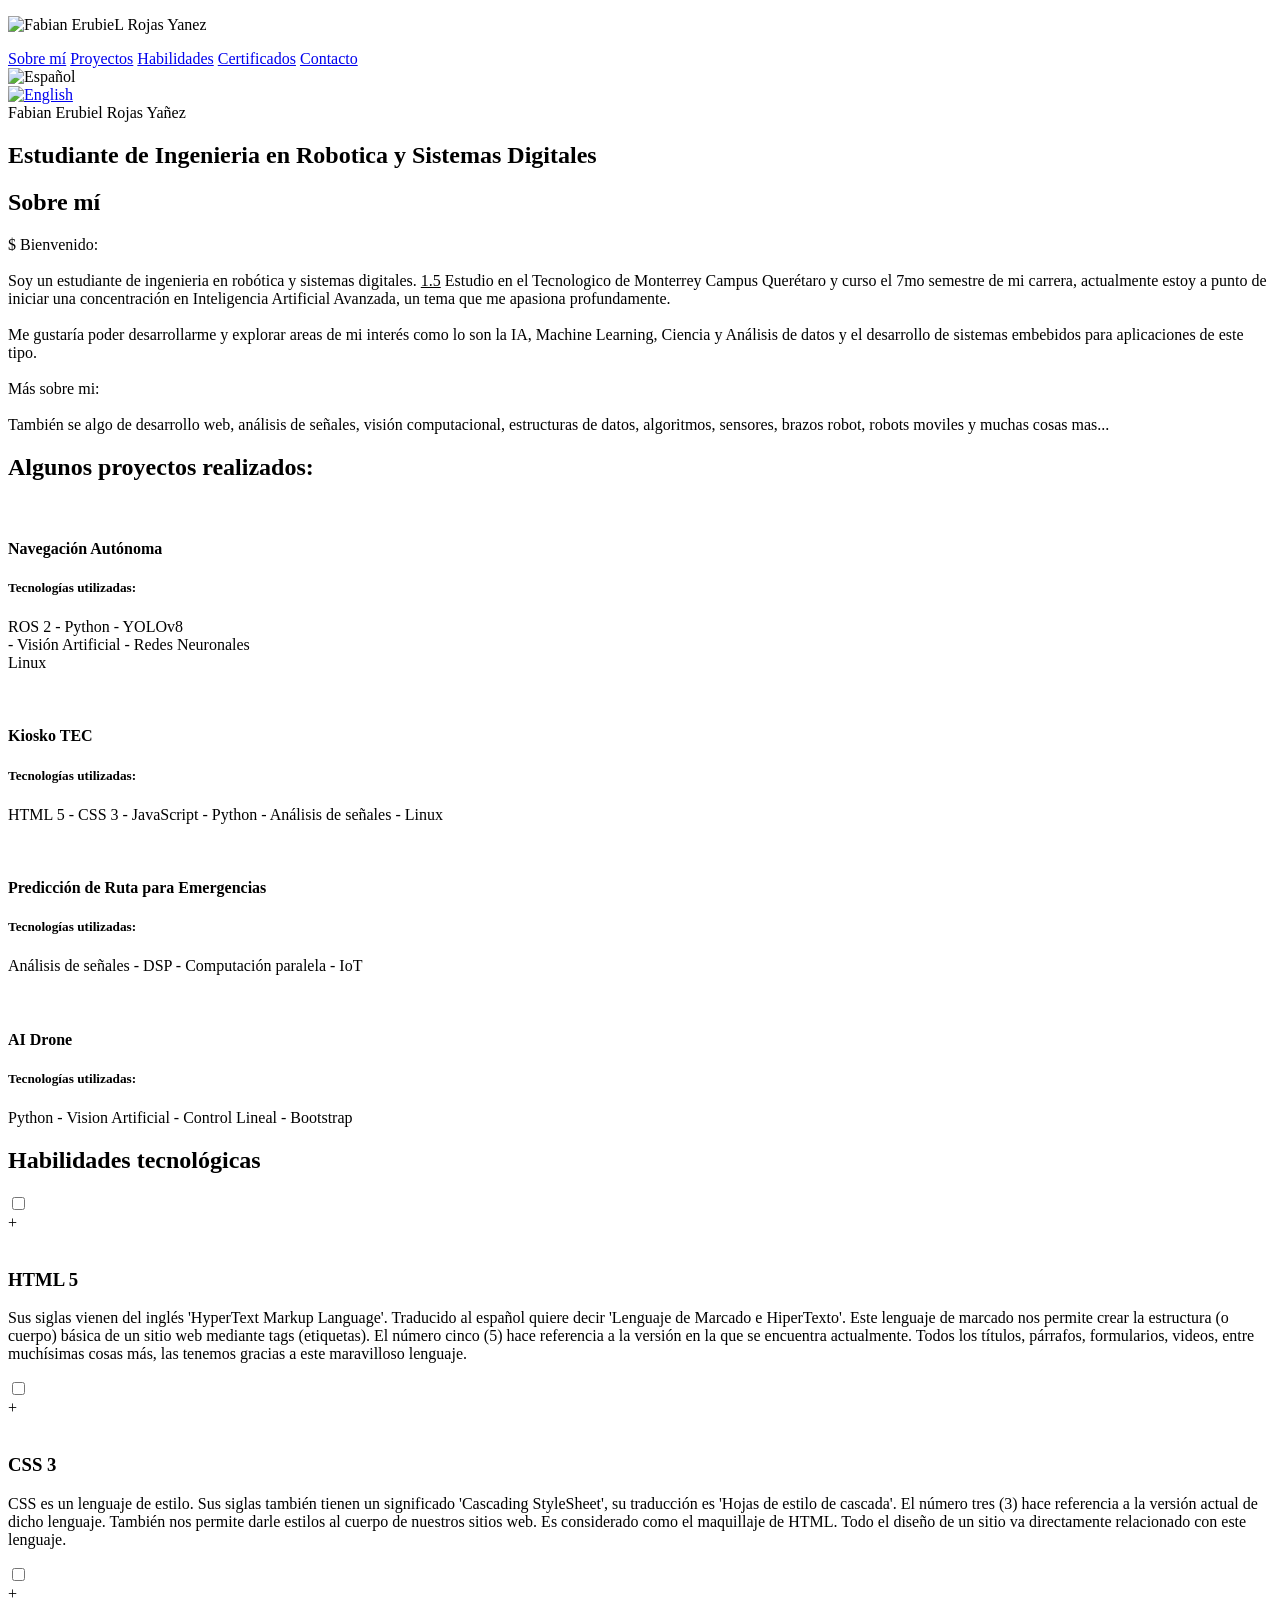
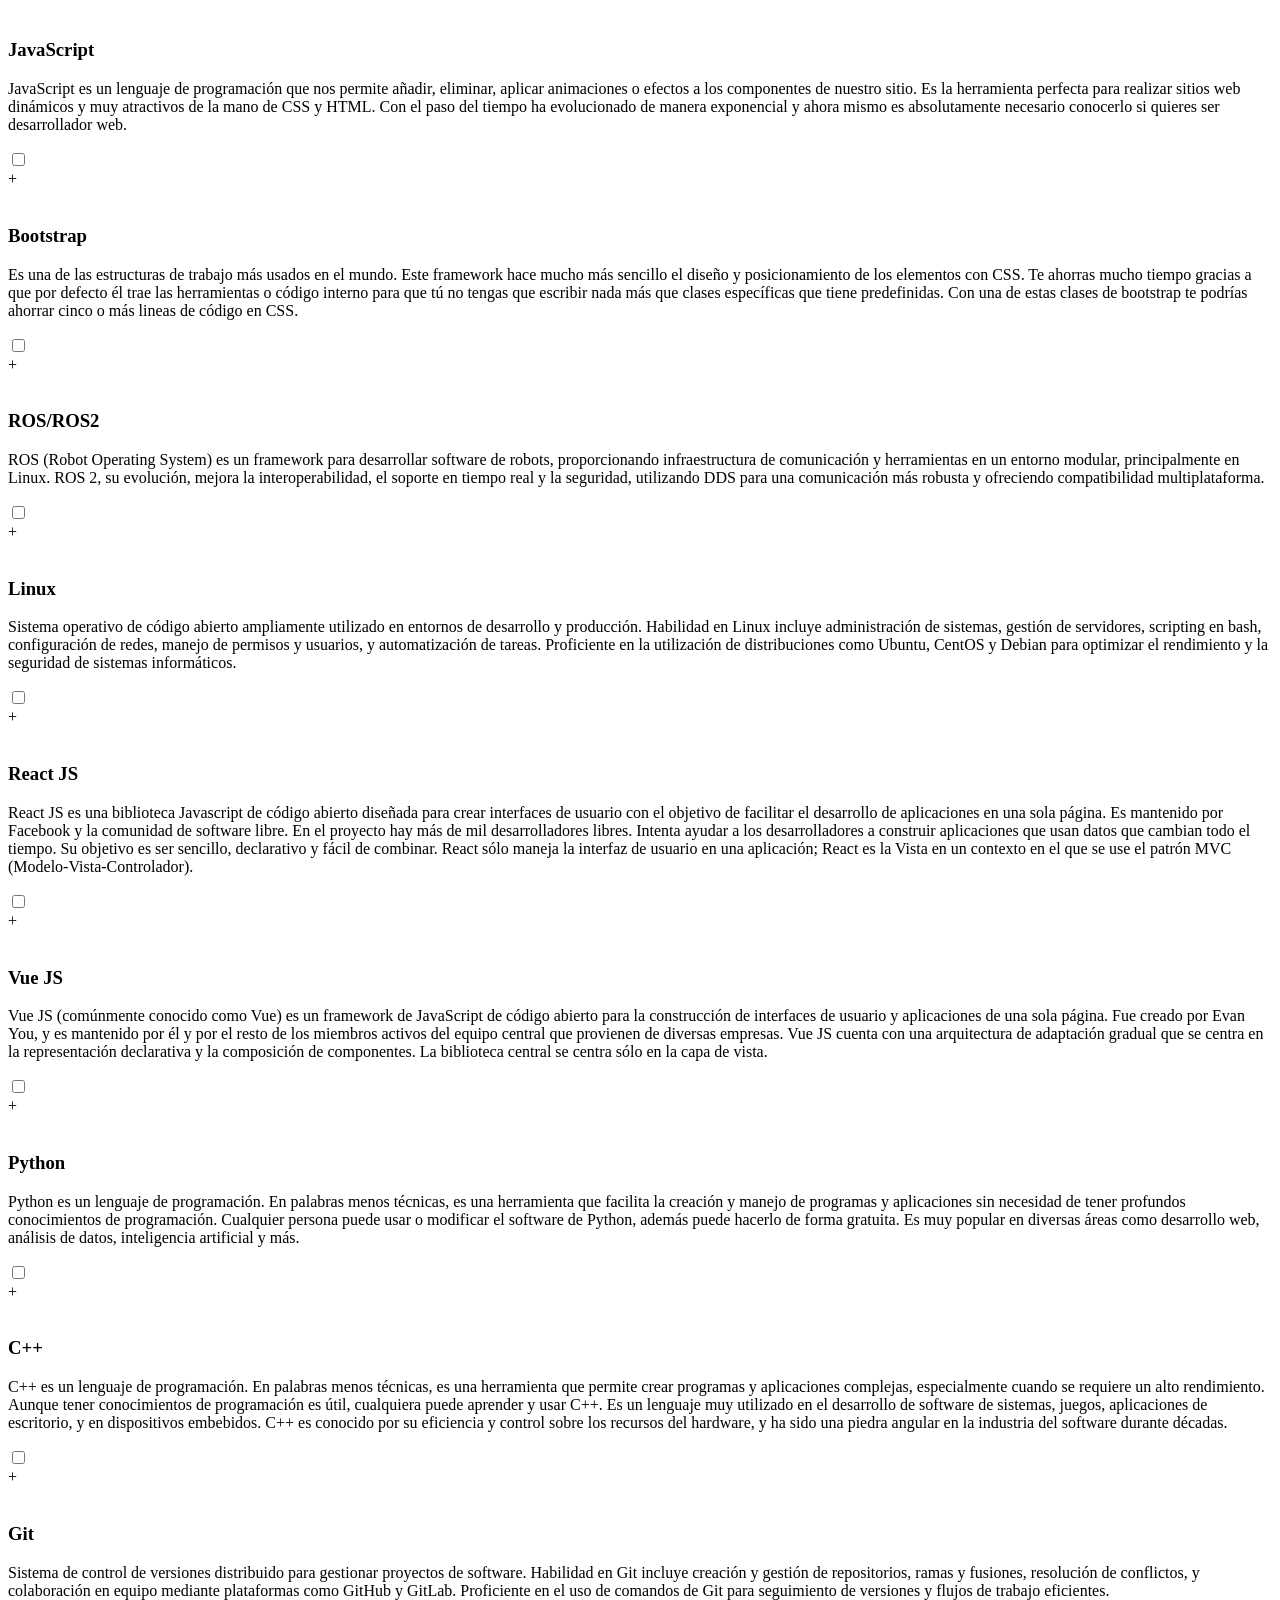
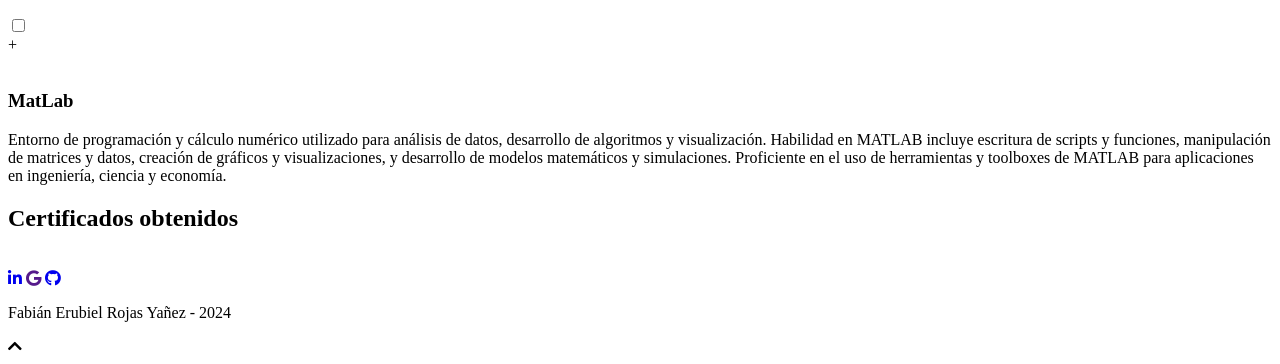
==== portafolio-es/index.html @ 22179e6e "Correct Files N/A" ====
<!DOCTYPE html>
<html class="no-js">

<head lang="es">
    <meta charset="utf-8">
    <meta http-equiv="X-UA-Compatible" content="IE=edge">
    <meta name="viewport" content="width=device-width, initial-scale=1">
    <meta name="description" content="Portafolio de un estudainte de 7mo semestre  de la ingenieria en Robotica y sistemas digitales.">
    <meta name="keywords" content="Desarrollador, Estudiante, Robotica, Sistemas Digitales, Desarrollador Web">
    <meta name="author" content="Fabian Erubiel Rojas Yañez">

    <title>Portafolio</title>

    <link rel="shortcut icon" href="portafolio-es/img/icons/app-red-small.ico">
    <link rel="stylesheet" href="https://cdnjs.cloudflare.com/ajax/libs/normalize/8.0.1/normalize.min.css" />
    <link rel="stylesheet" href="https://use.fontawesome.com/releases/v5.7.1/css/all.css">
    <link href="https://fonts.googleapis.com/css?family=Indie+Flower&display=swap" rel="stylesheet">
    <link href="https://fonts.googleapis.com/css?family=Oswald:300,400,500,600&display=swap" rel="stylesheet">
    <link rel="stylesheet" href="portafolio-es/css/lightbox.min.css">
    <link rel="stylesheet" href="https://unpkg.com/aos@next/dist/aos.css" />
    <link rel="stylesheet" href="portafolio-es/css/style.css">
</head>

<body>
    <nav class="menu">
        <div class="foto">
            <p><img src="portafolio-es/img/foto.webp" alt="Fabian ErubieL Rojas Yanez" class="foto"></p>
        </div>
        <div class="contenedor contenedor-menu">
            <a href="#sobre-mi">Sobre mí</a>
            <a href="#proyectos">Proyectos</a>
            <a href="#conocimientos">Habilidades</a>
            <a href="#certificados">Certificados</a>
            <a href="#contacto">Contacto</a>
        </div>
        <div class="idiomas">
            <div class="esp idioma">
                <img src="portafolio-es/img/mexico2.webp" class="bandera active" alt="Español" title="Español">
            </div>
            <div class="eng idioma">
                <a href="https://ArielXL.github.io/portafolio-web-developer/portafolio-en/index.html"><img src="portafolio-es/img/usa.webp" class="bandera" alt="English" title="Inglés"></a>
            </div>
        </div>
    </nav>
    <header class="header">
        <div class="contenedor contenedor-header">
            <div class="nombre">
                <span class="fade-in">Fabian Erubiel Rojas Yañez</span>
            </div>
            <h2 class="profesion">Estudiante de Ingenieria en Robotica y Sistemas Digitales</h2>
        </div>
    </header>

    <main class="main">
        <section class="sobre-mi">
            <div class="contenedor contenedor-sobre-mi">
                <h2 class="titulo" id="sobre-mi">Sobre mí</h2>
                <div class="texto">
                    <p class="descripcion">
                        $
                        <span id="tagline">
                            Bienvenido: <br><br>

                            Soy un estudiante de ingenieria en robótica y sistemas digitales. <ins>1.5</ins> 
                            Estudio en el Tecnologico de Monterrey Campus Querétaro y curso el 7mo semestre 
                            de mi carrera, actualmente estoy a punto de iniciar una concentración en Inteligencia
                            Artificial Avanzada, un tema que me apasiona profundamente.
                            <br><br>

                            Me gustaría poder desarrollarme y explorar areas de mi interés como lo son la IA,
                            Machine Learning, Ciencia y Análisis de datos y el desarrollo de sistemas embebidos
                            para aplicaciones de este tipo. <br><br>

                            Más sobre mi: <br><br>

                            También se algo de desarrollo web, análisis de señales, visión computacional, estructuras de datos,
                            algoritmos, sensores, brazos robot, robots moviles y muchas cosas mas...
                            <del></del></span><del id="pow-trigger"></del>
                    </p>
                </div>
            </div>
        </section>

        <section class="proyectos">
            <h2 class="titulo" id="proyectos">Algunos proyectos realizados:</h2>
            <div class="contenedor contenedor-proyectos">
                <div class="proyecto">
                    <div class="foto">
                        <a href="https://github.com/FabianRoYa/TE3002B_FinalProject" target="_blank"><img
                                src="portafolio-es/img/proyectos/puzzlebot.jpg" alt=""></a>
                    </div>
                    <div class="info">
                        <h4>Navegación Autónoma</h4>
                        <div class="tech">
                            <h5>Tecnologías utilizadas:</h5>
                            <p><span class="html">ROS 2</span> - <span class="python">Python</span> - <span class="javascript">YOLOv8</span> <br>
                            - <span class="vision">Visión Artificial</span> - <span class="neuronales">Redes Neuronales </span> <br> 
                            <span class="linux">Linux</span></p>
                        </div>
                    </div>
                </div>

                <div class="proyecto">
                    <div class="foto">
                        <a href="https://github.com/FabianRoYa/Calendar" target="_blank"><img
                                src="portafolio-es/img/proyectos/raspberry.png" alt=""></a>
                    </div>
                    <div class="info">
                        <h4>Kiosko TEC</h4>
                        <div class="tech">
                            <h5>Tecnologías utilizadas:</h5>
                            <p><span class="html">HTML 5</span> - <span class="css">CSS 3</span> - <span class="javascript">JavaScript</span> - 
                            <span class="python">Python</span>
                            - <span class="senales">Análisis de señales</span> - <span class="linux"> Linux </span></p>
                        </div>
                    </div>
                </div>

                <div class="proyecto">
                    <div class="foto">
                        <a href="https://github.com/FabianRoYa/Embebidos-Avanzados" target="_blank"><img
                                src="portafolio-es/img/proyectos/embebidosav.png" alt=""></a>
                    </div>
                    <div class="info">
                        <h4>Predicción de Ruta para Emergencias</h4>
                        <div class="tech">
                            <h5>Tecnologías utilizadas:</h5>
                            <p><span class="senales">Análisis de señales</span> - <span class="dsp">DSP</span> - <span class="paralelo">Computación paralela</span> - <span class="iot">IoT</span></p>
                        </div>
                    </div>
                </div>

                <div class="proyecto">
                    <div class="foto">
                        <a href="https://drive.google.com/drive/folders/1l1qIGwRVcQuy9PTFCHDlEfiFsnzbSgUz?usp=sharing" target="_blank"><img
                                src="portafolio-es/img/proyectos/tello.avif" alt=""></a>
                    </div>
                    <div class="info">
                        <h4>AI Drone</h4>
                        <div class="tech">
                            <h5>Tecnologías utilizadas:</h5>
                            <p><span class="python">Python</span> - <span class="vision">Vision Artificial</span> - <span class="control">Control Lineal</span> - <span class="bootstrap">Bootstrap</span></p>
                        </div>
                    </div>
                </div>


        </section>

        <div class="conocimientos">
            <h2 class="titulo" id="conocimientos">Habilidades tecnológicas</h2>
            <div class="contenedor">
                <div class="contenedor-conocimientos">
                    <div class="tarjeta">
                        <input type="checkbox" name="">
                        <div class="cambio red">+</div>
                        <div class="img">
                            <img src="portafolio-es/img/habilidades/html.jpg" alt="">
                        </div>
                        <div class="detalles">
                            <h3>HTML 5</h3>
                            <p>
                                Sus siglas vienen del inglés 'HyperText Markup Language'. Traducido al español 
                                quiere decir 'Lenguaje de Marcado e HiperTexto'. Este lenguaje de marcado nos 
                                permite crear la estructura (o cuerpo) básica de un sitio web mediante tags 
                                (etiquetas). El número cinco (5) hace referencia a la versión en la que se 
                                encuentra actualmente. Todos los títulos, párrafos, formularios, videos, entre 
                                muchísimas cosas más, las tenemos gracias a este maravilloso lenguaje.
                            </p>
                        </div>
                    </div>

                    <div class="tarjeta">
                        <input type="checkbox" name="">
                        <div class="cambio black">+</div>
                        <div class="img">
                            <img src="portafolio-es/img/habilidades/css.jpg" alt="">
                        </div>
                        <div class="detalles">
                            <h3>CSS 3</h3>
                            <p>
                                CSS es un lenguaje de estilo. Sus siglas también tienen un significado 
                                'Cascading StyleSheet', su traducción es 'Hojas de estilo de cascada'. 
                                El número tres (3) hace referencia a la versión actual de dicho lenguaje. 
                                También nos permite darle estilos al cuerpo de nuestros sitios web. Es 
                                considerado como el maquillaje de HTML. Todo el diseño de un sitio va 
                                directamente relacionado con este lenguaje.
                            </p>
                        </div>
                    </div>

                    <div class="tarjeta">
                        <input type="checkbox" name="">
                        <div class="cambio blue">+</div>
                        <div class="img">
                            <img src="portafolio-es/img/habilidades/js.jpg" alt="">
                        </div>
                        <div class="detalles">
                            <h3>JavaScript</h3>
                            <p>
                                JavaScript es un lenguaje de programación que nos permite añadir, 
                                eliminar, aplicar animaciones o efectos a los componentes de nuestro sitio. 
                                Es la herramienta perfecta para realizar sitios web dinámicos y muy 
                                atractivos de la mano de CSS y HTML. Con el paso del tiempo ha evolucionado 
                                de manera exponencial y ahora mismo es absolutamente necesario conocerlo si 
                                quieres ser desarrollador web.
                            </p>
                        </div>
                    </div>

                    <div class="tarjeta">
                        <input type="checkbox" name="">
                        <div class="cambio red">+</div>
                        <div class="img">
                            <img src="portafolio-es/img/habilidades/bootstrap.jpg" alt="">
                        </div>
                        <div class="detalles">
                            <h3>Bootstrap</h3>
                            <p>
                                Es una de las estructuras de trabajo más usados en el mundo. Este framework
                                hace mucho más sencillo el diseño y posicionamiento de los elementos con CSS.
                                Te ahorras mucho tiempo gracias a que por defecto él trae las herramientas o 
                                código interno para que tú no tengas que escribir nada más que clases 
                                específicas que tiene predefinidas. Con una de estas clases de bootstrap te 
                                podrías ahorrar cinco o más lineas de código en CSS.
                            </p>
                        </div>
                    </div>

                    <div class="tarjeta">
                        <input type="checkbox" name="">
                        <div class="cambio green">+</div>
                        <div class="img">
                            <img src="portafolio-es/img/habilidades/ros.jpg" alt="">
                        </div>
                        <div class="detalles">
                            <h3>ROS/ROS2</h3>
                            <p>
                            ROS (Robot Operating System) es un framework para desarrollar software de robots,
                            proporcionando infraestructura de comunicación y herramientas en un entorno modular, 
                            principalmente en Linux. ROS 2, su evolución, mejora la interoperabilidad, el soporte
                            en tiempo real y la seguridad, utilizando DDS para una comunicación más robusta y ofreciendo
                            compatibilidad multiplataforma.
                            </p>
                        </div>
                    </div>

                    <div class="tarjeta">
                        <input type="checkbox" name="">
                        <div class="cambio black">+</div>
                        <div class="img">
                            <img src="portafolio-es/img/habilidades/linux.png" alt="">
                        </div>
                        <div class="detalles">
                            <h3>Linux</h3>
                            <p>
                                Sistema operativo de código abierto ampliamente utilizado en entornos
                                de desarrollo y producción. Habilidad en Linux incluye administración
                                de sistemas, gestión de servidores, scripting en bash, configuración
                                de redes, manejo de permisos y usuarios, y automatización de tareas. 
                                Proficiente en la utilización de distribuciones como Ubuntu, CentOS y
                                Debian para optimizar el rendimiento y la seguridad de sistemas informáticos.
                            </p>
                        </div>
                    </div>

                    <div class="tarjeta">
                        <input type="checkbox" name="">
                        <div class="cambio red">+</div>
                        <div class="img">
                            <img src="portafolio-es/img/habilidades/react.jpg" alt="">
                        </div>
                        <div class="detalles">
                            <h3>React JS</h3>
                            <p>
                                React JS es una biblioteca Javascript de código abierto diseñada para crear 
                                interfaces de usuario con el objetivo de facilitar el desarrollo de aplicaciones 
                                en una sola página. Es mantenido por Facebook y la comunidad de software libre. 
                                En el proyecto hay más de mil desarrolladores libres. Intenta ayudar a los 
                                desarrolladores a construir aplicaciones que usan datos que cambian todo el 
                                tiempo. Su objetivo es ser sencillo, declarativo y fácil de combinar. React 
                                sólo maneja la interfaz de usuario en una aplicación; React es la Vista en un 
                                contexto en el que se use el patrón MVC (Modelo-Vista-Controlador).
                            </p>
                        </div>
                    </div>

                    <div class="tarjeta">
                        <input type="checkbox" name="">
                        <div class="cambio black">+</div>
                        <div class="img">
                            <img src="portafolio-es/img/habilidades/vue.jpg" alt="">
                        </div>
                        <div class="detalles">
                            <h3>Vue JS</h3>
                            <p>
                                Vue JS (comúnmente conocido como Vue) es un framework de JavaScript de 
                                código abierto para la construcción de interfaces de usuario y aplicaciones 
                                de una sola página. Fue creado por Evan You, y es mantenido por él y por el 
                                resto de los miembros activos del equipo central que provienen de diversas 
                                empresas. Vue JS cuenta con una arquitectura de adaptación gradual que se 
                                centra en la representación declarativa y la composición de componentes. La 
                                biblioteca central se centra sólo en la capa de vista.
                            </p>
                        </div>
                    </div>

                    <div class="tarjeta">
                        <input type="checkbox" name="">
                        <div class="cambio red">+</div>
                        <div class="img">
                            <img src="portafolio-es/img/habilidades/python.png" alt="">
                        </div>
                        <div class="detalles">
                            <h3>Python</h3>
                            <p>
                                Python es un lenguaje de programación. En palabras menos técnicas, 
                                es una herramienta que facilita la creación y manejo de programas 
                                y aplicaciones sin necesidad de tener profundos conocimientos de programación.
                                Cualquier persona puede usar o modificar el software de Python, además puede 
                                hacerlo de forma gratuita. Es muy popular en diversas áreas como desarrollo web, 
                                análisis de datos, inteligencia artificial y más.
                            </p>
                        </div>
                    </div>

                    <div class="tarjeta">
                        <input type="checkbox" name="">
                        <div class="cambio blue">+</div>
                        <div class="img">
                            <img src="portafolio-es/img/habilidades/cmasmas.png" alt="">
                        </div>
                        <div class="detalles">
                            <h3>C++</h3>
                            <p>
                                C++ es un lenguaje de programación. En palabras menos técnicas,
                                es una herramienta que permite crear programas y aplicaciones complejas,
                                especialmente cuando se requiere un alto rendimiento. Aunque tener conocimientos
                                de programación es útil, cualquiera puede aprender y usar C++. Es un lenguaje muy 
                                utilizado en el desarrollo de software de sistemas, juegos, aplicaciones de escritorio, 
                                y en dispositivos embebidos. C++ es conocido por su eficiencia y control sobre los recursos 
                                del hardware, y ha sido una piedra angular en la industria del software durante décadas.
                            </p>
                        </div>
                    </div>

                    <div class="tarjeta">
                        <input type="checkbox" name="">
                        <div class="cambio orange">+</div>
                        <div class="img">
                            <img src="portafolio-es/img/habilidades/git.png" alt="">
                        </div>
                        <div class="detalles">
                            <h3>Git</h3>
                            <p>
                                Sistema de control de versiones distribuido para gestionar proyectos de software.
                                Habilidad en Git incluye creación y gestión de repositorios, ramas y fusiones, 
                                resolución de conflictos, y colaboración en equipo mediante plataformas como 
                                GitHub y GitLab. Proficiente en el uso de comandos de Git para seguimiento de versiones 
                                y flujos de trabajo eficientes.
                            </p>
                        </div>
                    </div>

                    <div class="tarjeta">
                        <input type="checkbox" name="">
                        <div class="cambio orange">+</div>
                        <div class="img">
                            <img src="portafolio-es/img/habilidades/matlab.png" alt="">
                        </div>
                        <div class="detalles">
                            <h3>MatLab</h3>
                            <p>
                                Entorno de programación y cálculo numérico utilizado para análisis de datos, 
                                desarrollo de algoritmos y visualización. Habilidad en MATLAB incluye escritura 
                                de scripts y funciones, manipulación de matrices y datos, creación de gráficos y 
                                visualizaciones, y desarrollo de modelos matemáticos y simulaciones. Proficiente 
                                en el uso de herramientas y toolboxes de MATLAB para aplicaciones en ingeniería, 
                                ciencia y economía.
                            </p>
                        </div>
                    </div>
                </div>
            </div>
        </div>

        <section class="certificados">
            <h2 class="titulo" id="certificados">Certificados obtenidos</h2>
            <div class="contenedor contenedor-certificados">
                <a href="portafolio-es/img/certificados/nvidia.jpg" data-lightbox="certificado" data-title="Certificado Deep Learning - Nvidia"><img
                    src="portafolio-es/img/certificados/nvidia.jpg" alt=""></a>

                <a href="portafolio-es/img/certificados/dignidad.jpg" data-lightbox="certificado" data-title="Certificado Dignidad Humana - Tecnologico de Monterrey"><img
                    src="portafolio-es/img/certificados/dignidad.jpg" alt=""></a>

                <a href="portafolio-es/img/certificados/cisco.jpg" data-lightbox="certificado" data-title="Certificado Introducción a Packet Tracer - Cisco"><img
                    src="portafolio-es/img/certificados/cisco.jpg" alt=""></a>

                <a href="portafolio-es/img/certificados/expoing.jpg" data-lightbox="certificado" data-title="Constancia Ganador ExpoIngenierías 2023 - Tecnológico de Monterrey"><img
                    src="portafolio-es/img/certificados/expoing.jpg" alt=""></a>

        </section>
    </main>

    <footer class="footer">
        <div class="contenedor">
            <div class="redes-sociales" id="contacto">
                <a href="https://www.linkedin.com/in/fabian-erubiel-rojas-yanez/" target="_blank" class="social linkedin"
                    title="Linkedin"><i class="fab fa-linkedin-in"></i></a>
                <a href="" target="_blank" class="social twitter" title="Twitter"><i
                        class="fab fa-google"></i></a>
                <a href="https://github.com/FabianRoYa" target="_blank" class="social github" title="GitHub"><i
                        class="fab fa-github"></i></a>
            </div>
        </div>
        <p class="autor">Fabián Erubiel Rojas Yañez - 2024</p>
        <span><i class="boton-arriba fa fa-chevron-up" id="boton-arriba" aria-hidden="true"></i></span>
    </footer>

    <script src="https://code.jquery.com/jquery-3.3.1.min.js"></script>
    <script src="https://unpkg.com/aos@next/dist/aos.js"></script>
    <script src="portafolio-es/js/main.js"></script>
    <script src="portafolio-es/js/lightbox-plus-jquery.min.js"></script>
    <script src="portafolio-es/js/t.min.js"></script>
    <script src="https://cdn.jsdelivr.net/npm/baffle@0.3.6/dist/baffle.min.js"></script>
</body>

</html>
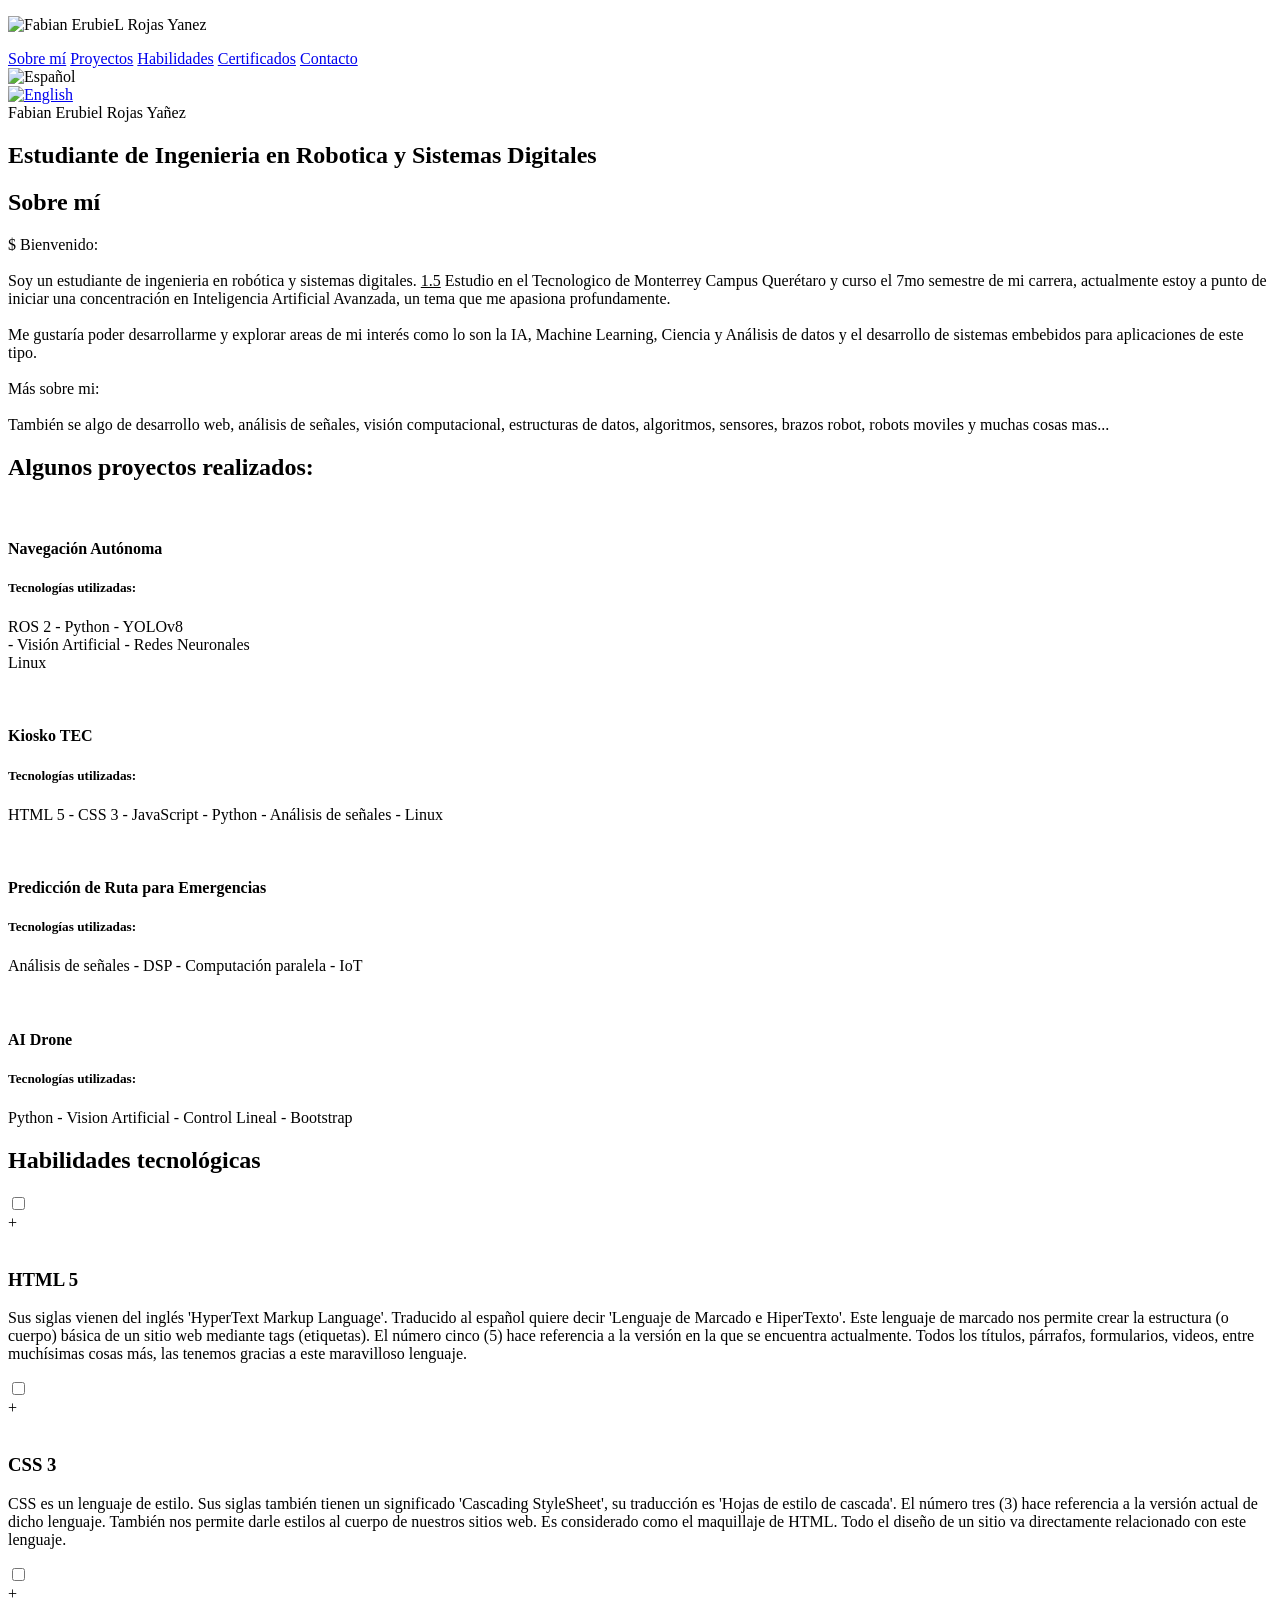
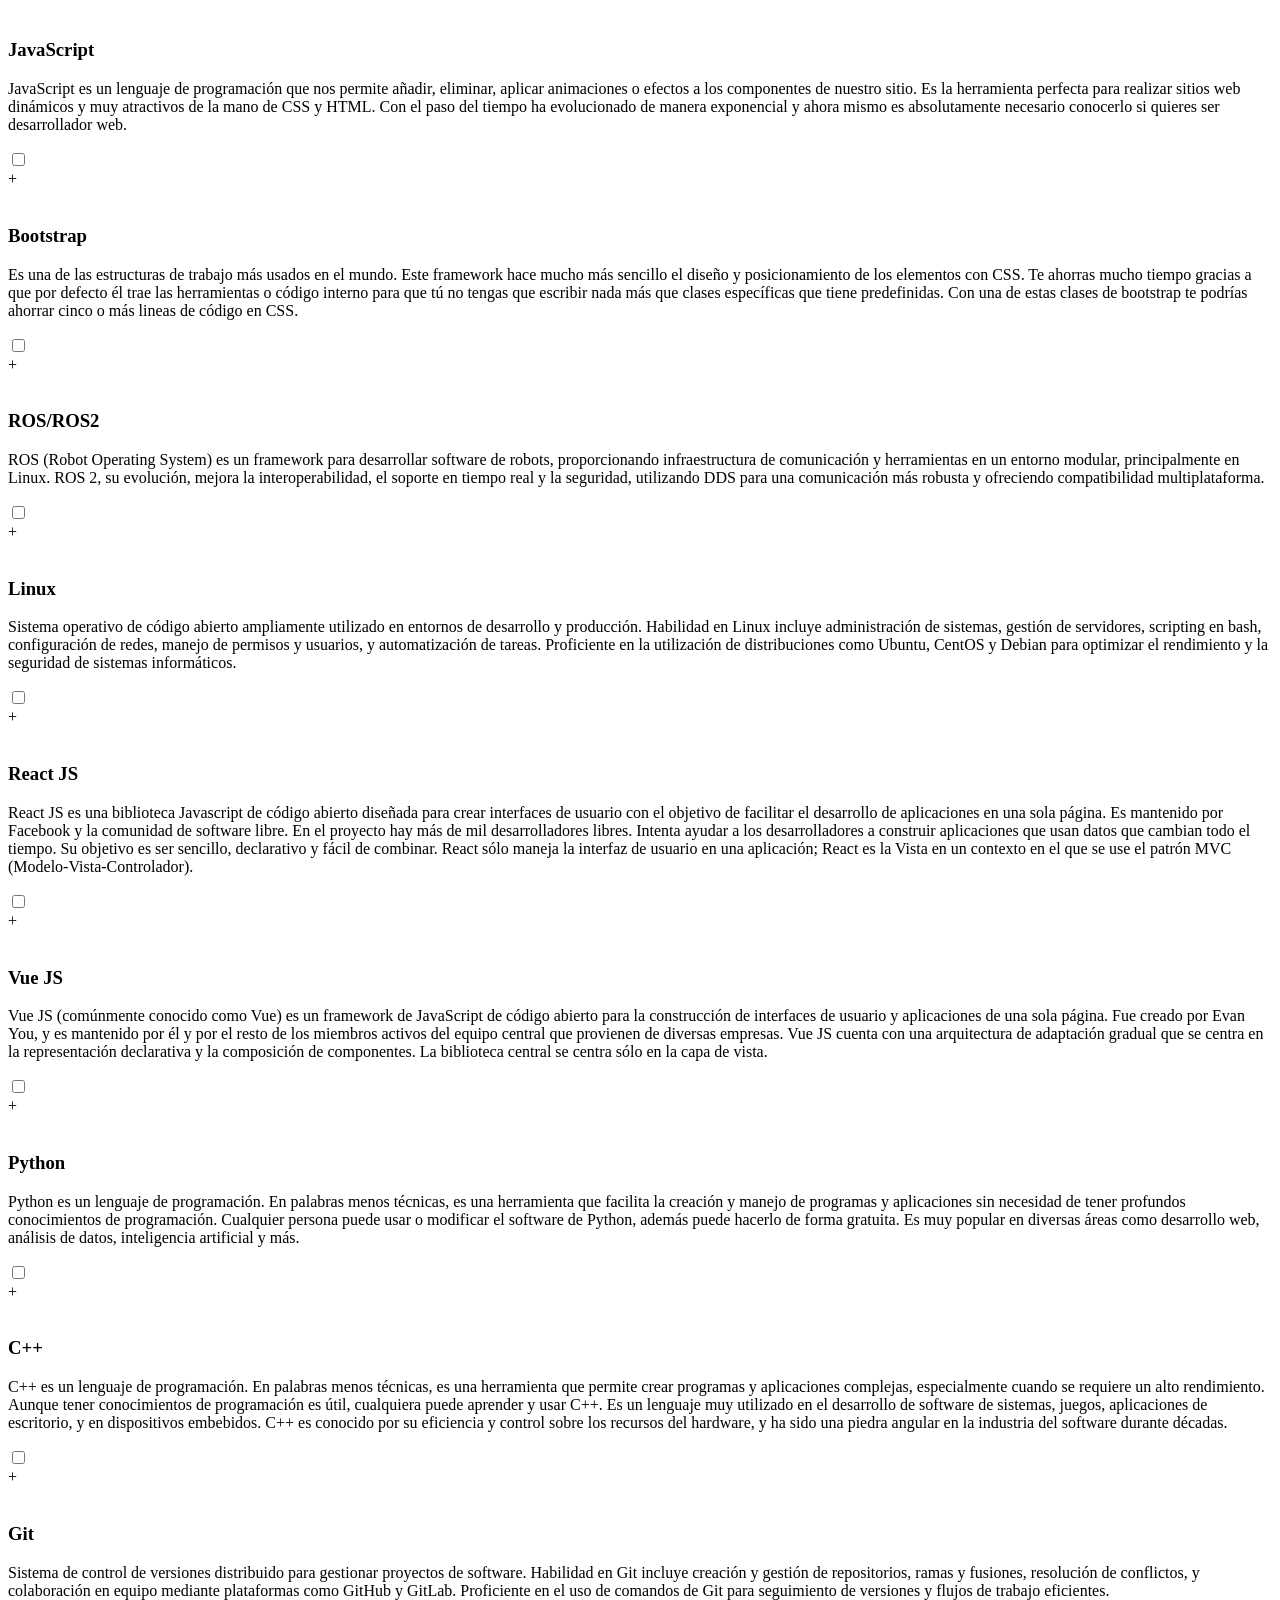
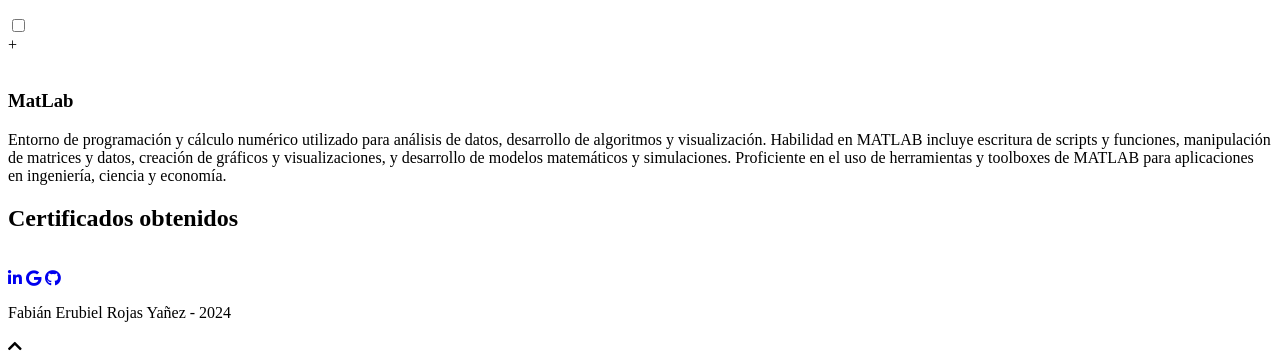
==== commit 96b2f123: "Update index.html" ====
--- a/portafolio-es/index.html
+++ b/portafolio-es/index.html
@@ -38,7 +38,7 @@
                 <img src="portafolio-es/img/mexico2.webp" class="bandera active" alt="Español" title="Español">
             </div>
             <div class="eng idioma">
-                <a href="https://ArielXL.github.io/portafolio-web-developer/portafolio-en/index.html"><img src="portafolio-es/img/usa.webp" class="bandera" alt="English" title="Inglés"></a>
+                <a href="https://fabianroya.github.io/MiPortafolio/"><img src="portafolio-es/img/usa.webp" class="bandera" alt="English" title="Inglés"></a>
             </div>
         </div>
     </nav>
@@ -407,7 +407,7 @@
             <div class="redes-sociales" id="contacto">
                 <a href="https://www.linkedin.com/in/fabian-erubiel-rojas-yanez/" target="_blank" class="social linkedin"
                     title="Linkedin"><i class="fab fa-linkedin-in"></i></a>
-                <a href="" target="_blank" class="social twitter" title="Twitter"><i
+                <a href="https://fabianroya.github.io/MiPortafolio/" target="_blank" class="social twitter" title="Twitter"><i
                         class="fab fa-google"></i></a>
                 <a href="https://github.com/FabianRoYa" target="_blank" class="social github" title="GitHub"><i
                         class="fab fa-github"></i></a>
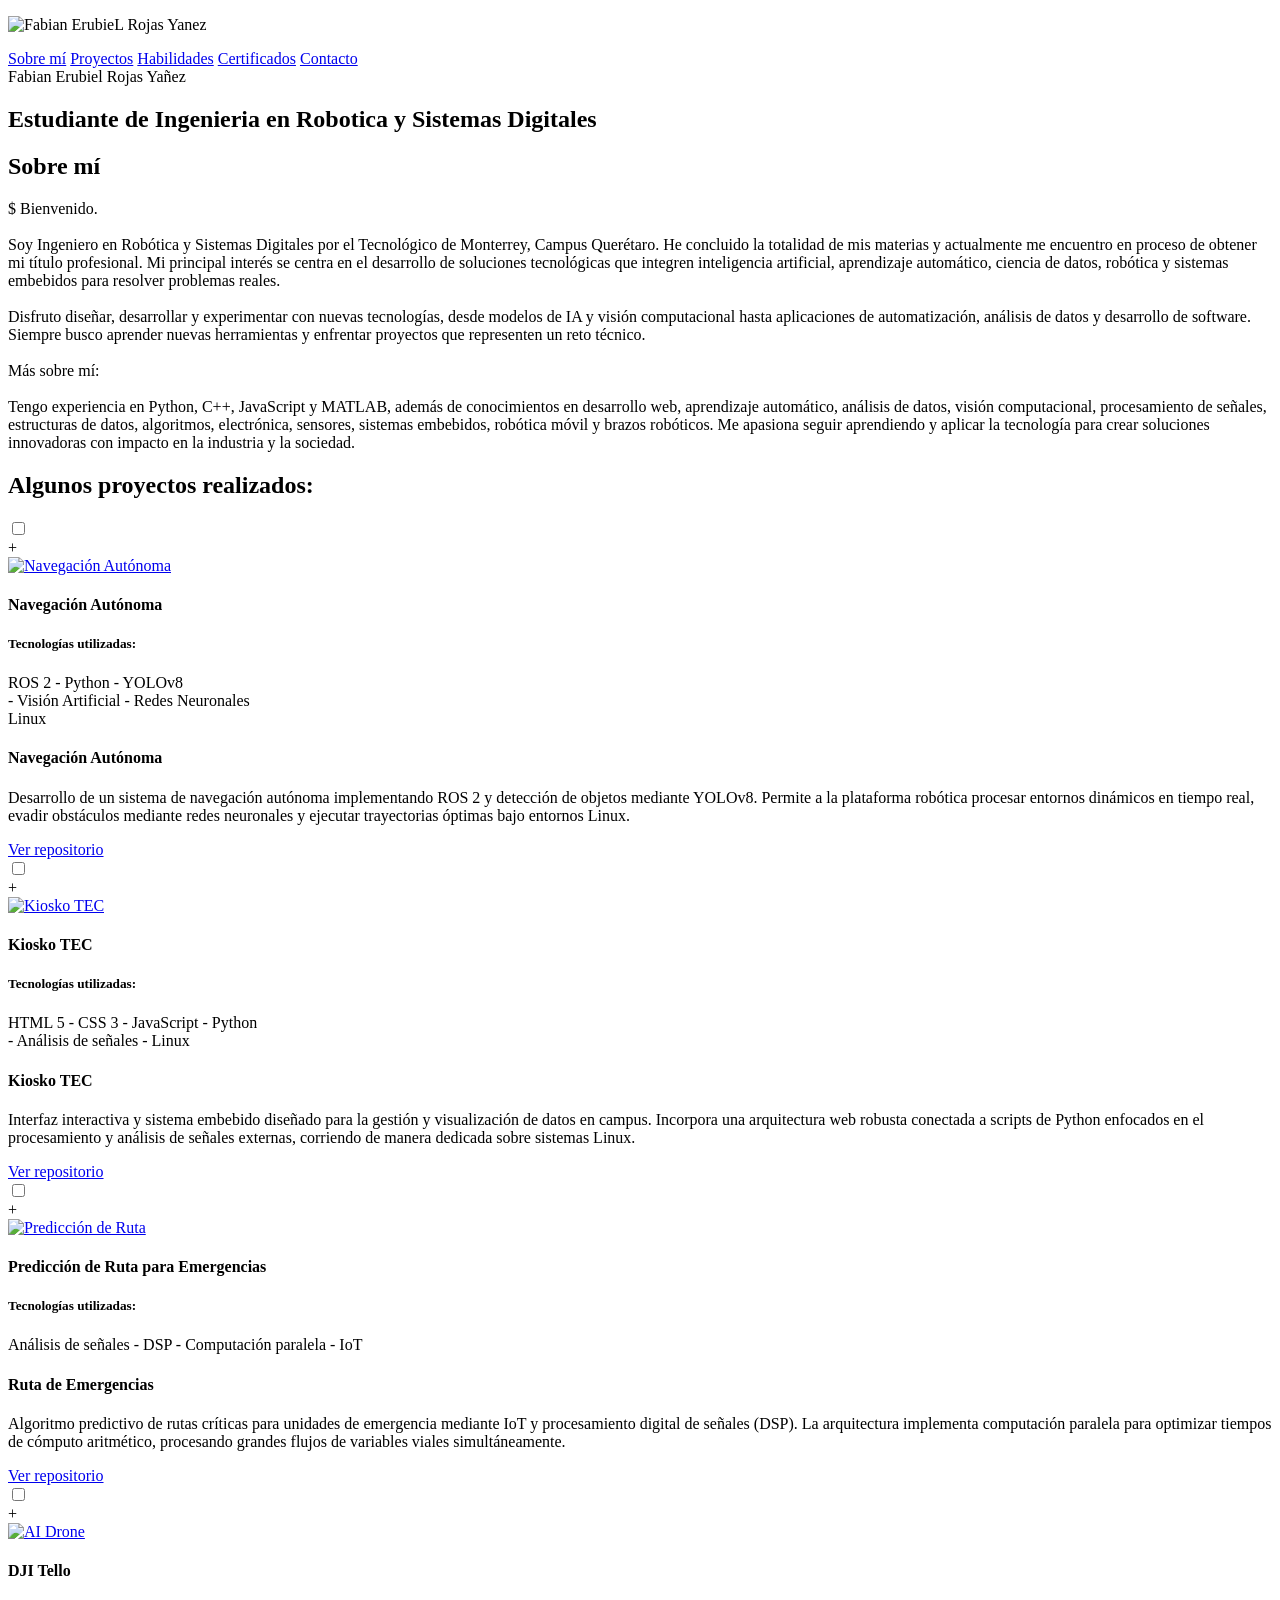
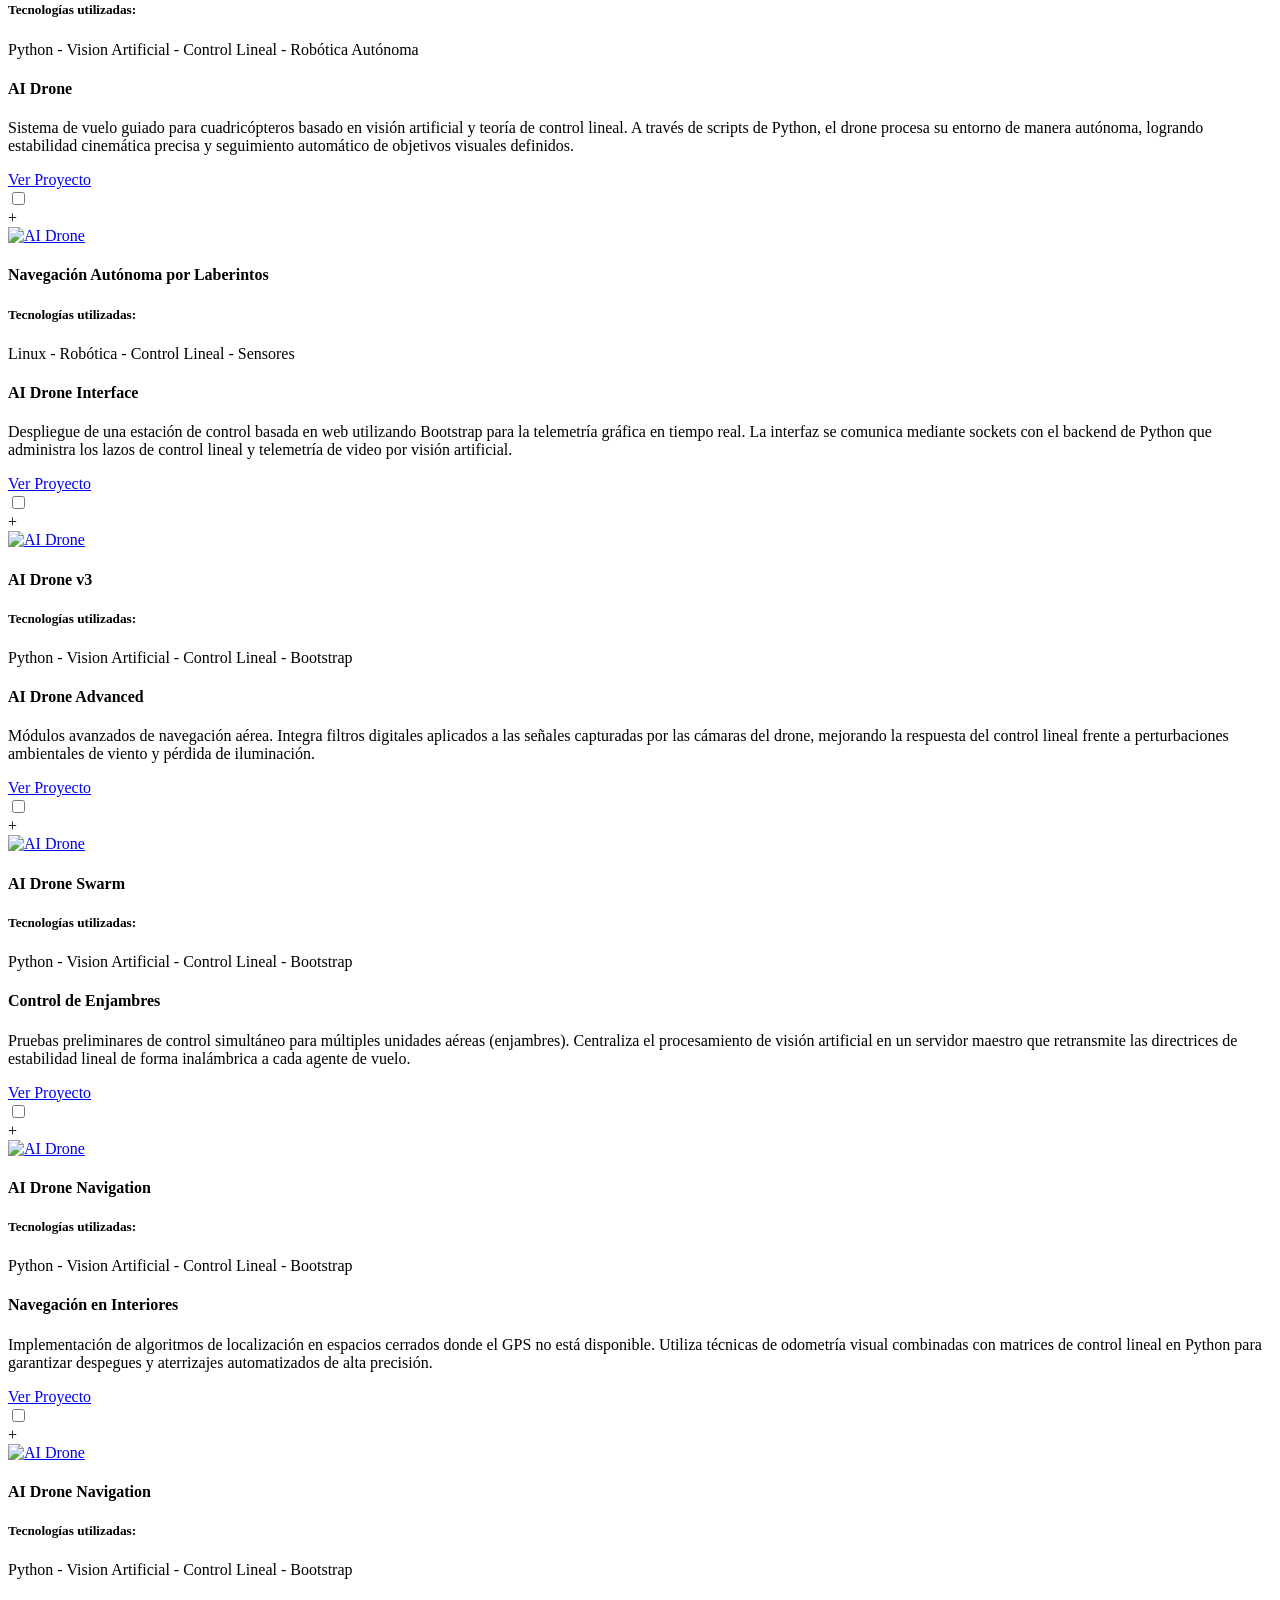
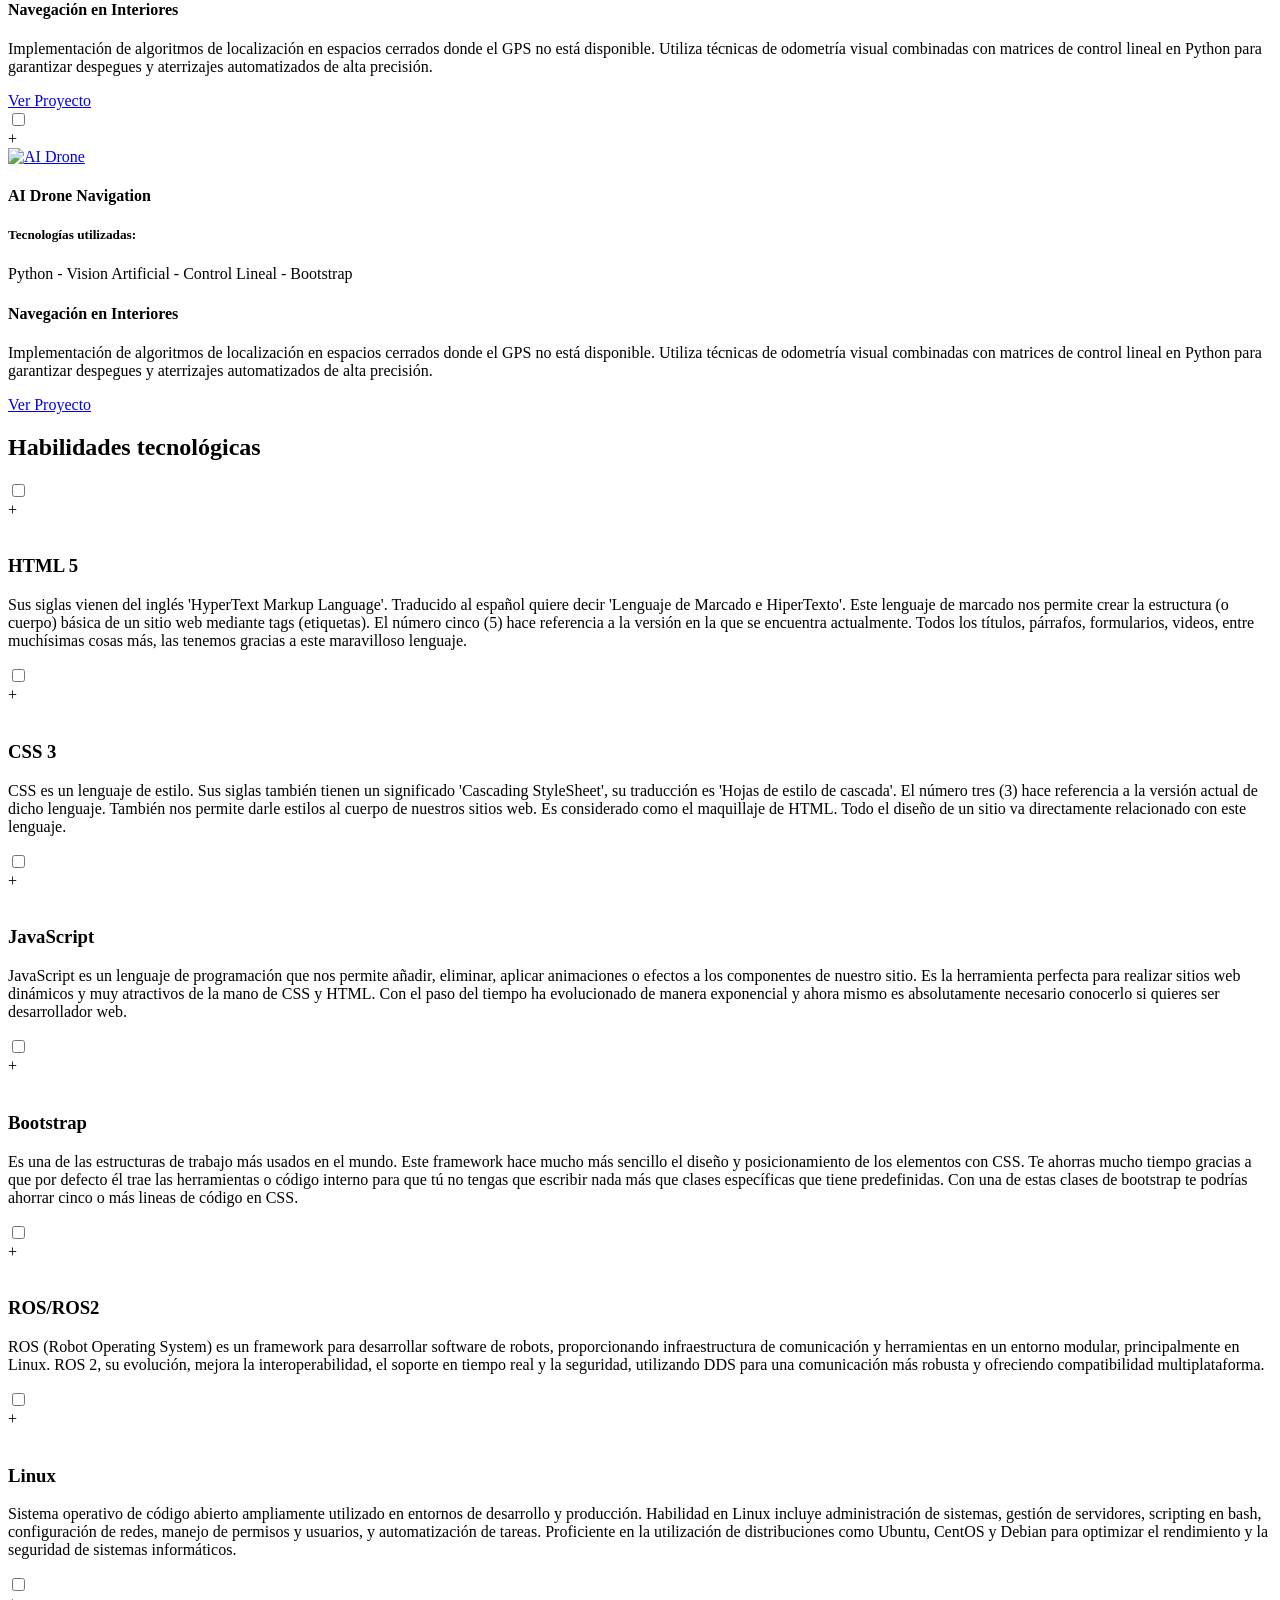
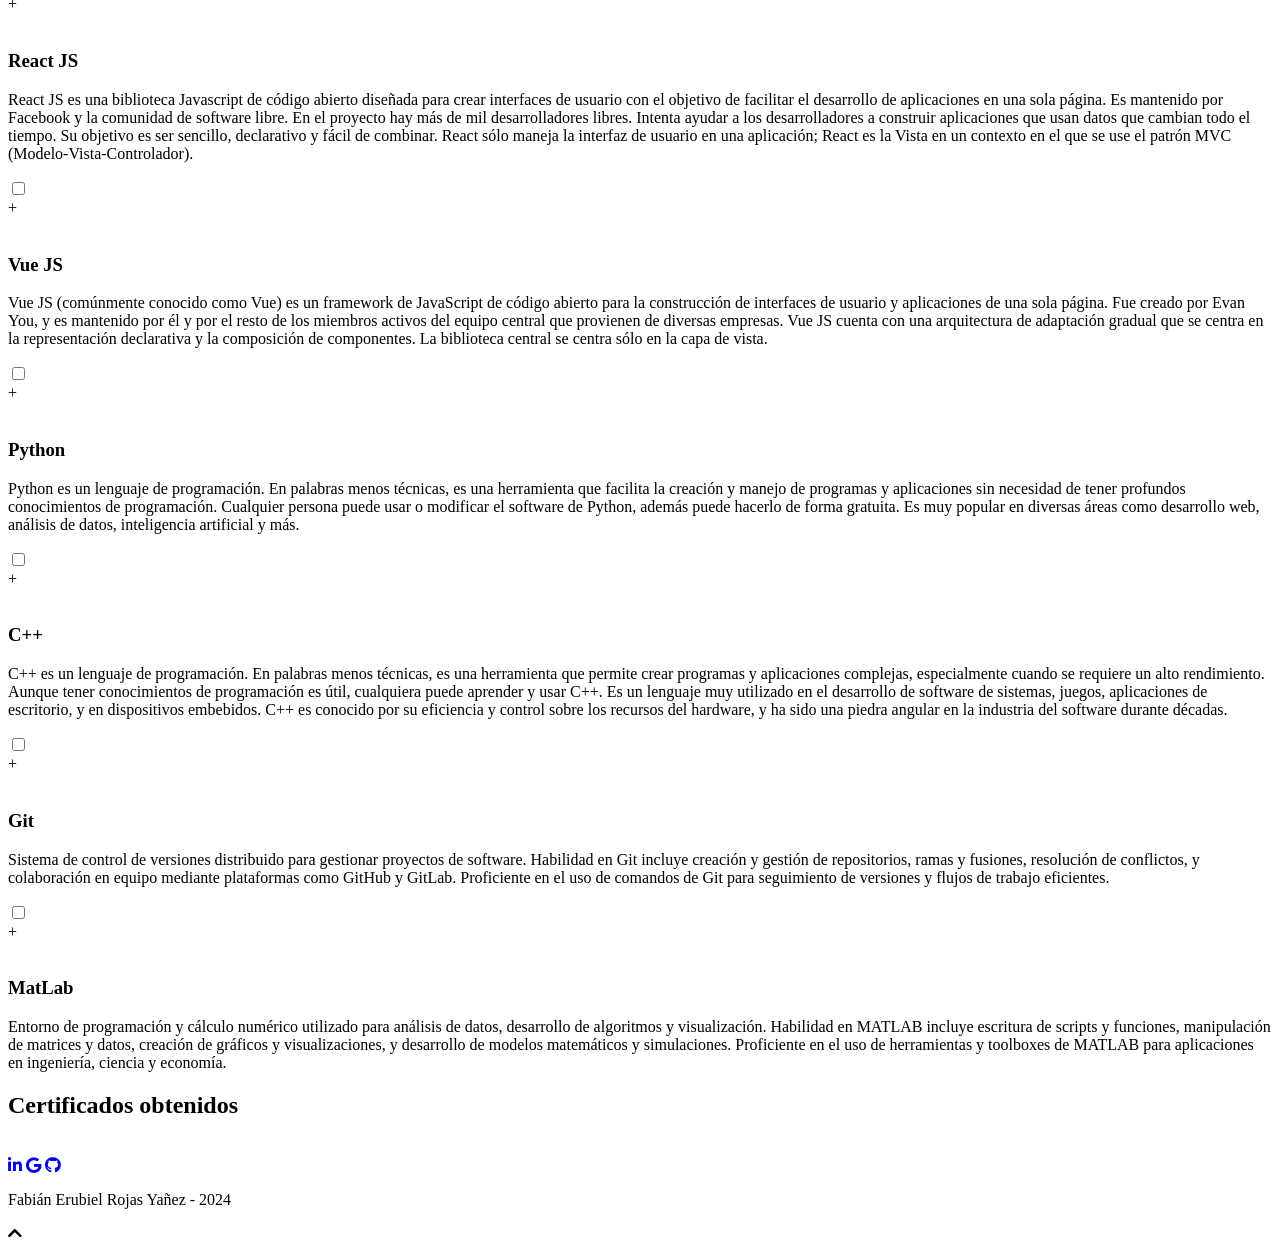
==== commit 50a808c9: "Update Main Index.html" ====
--- a/portafolio-es/index.html
+++ b/portafolio-es/index.html
@@ -34,12 +34,7 @@
             <a href="#contacto">Contacto</a>
         </div>
         <div class="idiomas">
-            <div class="esp idioma">
-                <img src="portafolio-es/img/mexico2.webp" class="bandera active" alt="Español" title="Español">
-            </div>
-            <div class="eng idioma">
-                <a href="https://fabianroya.github.io/MiPortafolio/"><img src="portafolio-es/img/usa.webp" class="bandera" alt="English" title="Inglés"></a>
-            </div>
+            
         </div>
     </nav>
     <header class="header">
@@ -59,93 +54,312 @@
                     <p class="descripcion">
                         $
                         <span id="tagline">
-                            Bienvenido: <br><br>
-
-                            Soy un estudiante de ingenieria en robótica y sistemas digitales. <ins>1.5</ins> 
-                            Estudio en el Tecnologico de Monterrey Campus Querétaro y curso el 7mo semestre 
-                            de mi carrera, actualmente estoy a punto de iniciar una concentración en Inteligencia
-                            Artificial Avanzada, un tema que me apasiona profundamente.
-                            <br><br>
-
-                            Me gustaría poder desarrollarme y explorar areas de mi interés como lo son la IA,
-                            Machine Learning, Ciencia y Análisis de datos y el desarrollo de sistemas embebidos
-                            para aplicaciones de este tipo. <br><br>
-
-                            Más sobre mi: <br><br>
-
-                            También se algo de desarrollo web, análisis de señales, visión computacional, estructuras de datos,
-                            algoritmos, sensores, brazos robot, robots moviles y muchas cosas mas...
-                            <del></del></span><del id="pow-trigger"></del>
+                        Bienvenido. <br><br>
+
+                        Soy Ingeniero en Robótica y Sistemas Digitales por el Tecnológico de Monterrey, Campus Querétaro. 
+                        He concluido la totalidad de mis materias y actualmente me encuentro en proceso de obtener mi título profesional.
+                        Mi principal interés se centra en el desarrollo de soluciones tecnológicas que integren inteligencia artificial,
+                        aprendizaje automático, ciencia de datos, robótica y sistemas embebidos para resolver problemas reales.
+                        <br><br>
+
+                        Disfruto diseñar, desarrollar y experimentar con nuevas tecnologías, desde modelos de IA y visión computacional
+                        hasta aplicaciones de automatización, análisis de datos y desarrollo de software. Siempre busco aprender nuevas
+                        herramientas y enfrentar proyectos que representen un reto técnico.
+                        <br><br>
+
+                        Más sobre mí: <br><br>
+
+                        Tengo experiencia en Python, C++, JavaScript y MATLAB, además de conocimientos en desarrollo web,
+                        aprendizaje automático, análisis de datos, visión computacional, procesamiento de señales,
+                        estructuras de datos, algoritmos, electrónica, sensores, sistemas embebidos, robótica móvil
+                        y brazos robóticos. Me apasiona seguir aprendiendo y aplicar la tecnología para crear soluciones
+                        innovadoras con impacto en la industria y la sociedad.
+                    </span>
+                    <del id="pow-trigger"></del>
                     </p>
                 </div>
             </div>
         </section>
 
         <section class="proyectos">
-            <h2 class="titulo" id="proyectos">Algunos proyectos realizados:</h2>
-            <div class="contenedor contenedor-proyectos">
-                <div class="proyecto">
-                    <div class="foto">
-                        <a href="https://github.com/FabianRoYa/TE3002B_FinalProject" target="_blank"><img
-                                src="portafolio-es/img/proyectos/puzzlebot.jpg" alt=""></a>
-                    </div>
-                    <div class="info">
-                        <h4>Navegación Autónoma</h4>
-                        <div class="tech">
-                            <h5>Tecnologías utilizadas:</h5>
-                            <p><span class="html">ROS 2</span> - <span class="python">Python</span> - <span class="javascript">YOLOv8</span> <br>
-                            - <span class="vision">Visión Artificial</span> - <span class="neuronales">Redes Neuronales </span> <br> 
-                            <span class="linux">Linux</span></p>
-                        </div>
-                    </div>
-                </div>
-
-                <div class="proyecto">
-                    <div class="foto">
-                        <a href="https://github.com/FabianRoYa/Calendar" target="_blank"><img
-                                src="portafolio-es/img/proyectos/raspberry.png" alt=""></a>
-                    </div>
-                    <div class="info">
-                        <h4>Kiosko TEC</h4>
-                        <div class="tech">
-                            <h5>Tecnologías utilizadas:</h5>
-                            <p><span class="html">HTML 5</span> - <span class="css">CSS 3</span> - <span class="javascript">JavaScript</span> - 
-                            <span class="python">Python</span>
-                            - <span class="senales">Análisis de señales</span> - <span class="linux"> Linux </span></p>
-                        </div>
-                    </div>
-                </div>
-
-                <div class="proyecto">
-                    <div class="foto">
-                        <a href="https://github.com/FabianRoYa/Embebidos-Avanzados" target="_blank"><img
-                                src="portafolio-es/img/proyectos/embebidosav.png" alt=""></a>
-                    </div>
-                    <div class="info">
-                        <h4>Predicción de Ruta para Emergencias</h4>
-                        <div class="tech">
-                            <h5>Tecnologías utilizadas:</h5>
-                            <p><span class="senales">Análisis de señales</span> - <span class="dsp">DSP</span> - <span class="paralelo">Computación paralela</span> - <span class="iot">IoT</span></p>
-                        </div>
-                    </div>
-                </div>
-
-                <div class="proyecto">
-                    <div class="foto">
-                        <a href="https://drive.google.com/drive/folders/1l1qIGwRVcQuy9PTFCHDlEfiFsnzbSgUz?usp=sharing" target="_blank"><img
-                                src="portafolio-es/img/proyectos/tello.avif" alt=""></a>
-                    </div>
-                    <div class="info">
-                        <h4>AI Drone</h4>
-                        <div class="tech">
-                            <h5>Tecnologías utilizadas:</h5>
-                            <p><span class="python">Python</span> - <span class="vision">Vision Artificial</span> - <span class="control">Control Lineal</span> - <span class="bootstrap">Bootstrap</span></p>
-                        </div>
-                    </div>
-                </div>
-
-
-        </section>
+    <h2 class="titulo" id="proyectos">Algunos proyectos realizados:</h2>
+    <div class="contenedor contenedor-proyectos">
+
+        <!-- PROYECTO 1: Navegación Autónoma -->
+        <div class="proyecto">
+            <input type="checkbox" class="toggle-proyecto">
+            <div class="cambio red">+</div>
+            <div class="foto">
+                <a href="https://github.com/FabianRoYa/TE3002B_FinalProject" target="_blank">
+                    <img src="portafolio-es/img/proyectos/puzzlebot.jpg" alt="Navegación Autónoma">
+                </a>
+            </div>
+            <div class="info">
+                <h4>Navegación Autónoma</h4>
+                <div class="tech">
+                    <h5>Tecnologías utilizadas:</h5>
+                    <p>
+                        <span class="ros2">ROS 2</span> - <span class="python">Python</span> - <span class="yolov8">YOLOv8</span> <br>
+                        - <span class="vision">Visión Artificial</span> - <span class="neuronales">Redes Neuronales </span> <br> 
+                        <span class="linux">Linux</span>
+                    </p>
+                </div>
+            </div>
+            <div class="detalles-proyecto">
+                <h4>Navegación Autónoma</h4>
+                <p class="descripcion-larga">
+                    Desarrollo de un sistema de navegación autónoma implementando ROS 2 y detección de objetos mediante YOLOv8. Permite a la plataforma robótica procesar entornos dinámicos en tiempo real, evadir obstáculos mediante redes neuronales y ejecutar trayectorias óptimas bajo entornos Linux.
+                </p>
+                <a href="https://github.com/FabianRoYa/TE3002B_FinalProject" target="_blank" class="btn-enlace">Ver repositorio</a>
+            </div>
+        </div>
+
+        <!-- PROYECTO 2: Kiosko TEC -->
+        <div class="proyecto">
+            <input type="checkbox" class="toggle-proyecto">
+            <div class="cambio red">+</div>
+            <div class="foto">
+                <a href="https://youtu.be/b0O0PhQxmKU?si=XiYcUVDwRujbNLCn" target="_blank">
+                    <img src="portafolio-es/img/proyectos/raspberry.png" alt="Kiosko TEC">
+                </a>
+            </div>
+            <div class="info">
+                <h4>Kiosko TEC</h4>
+                <div class="tech">
+                    <h5>Tecnologías utilizadas:</h5>
+                    <p>
+                        <span class="html">HTML 5</span> - <span class="css">CSS 3</span> - <span class="javascript">JavaScript</span> - <span class="python">Python</span> <br>
+                        - <span class="senales">Análisis de señales</span> - <span class="linux"> Linux </span>
+                    </p>
+                </div>
+            </div>
+            <div class="detalles-proyecto">
+                <h4>Kiosko TEC</h4>
+                <p class="descripcion-larga">
+                    Interfaz interactiva y sistema embebido diseñado para la gestión y visualización de datos en campus. Incorpora una arquitectura web robusta conectada a scripts de Python enfocados en el procesamiento y análisis de señales externas, corriendo de manera dedicada sobre sistemas Linux.
+                </p>
+                <a href="https://youtu.be/b0O0PhQxmKU?si=XiYcUVDwRujbNLCn" target="_blank" class="btn-enlace">Ver repositorio</a>
+            </div>
+        </div>
+
+        <!-- PROYECTO 3: Predicción de Ruta para Emergencias -->
+        <div class="proyecto">
+            <input type="checkbox" class="toggle-proyecto">
+            <div class="cambio red">+</div>
+            <div class="foto">
+                <a href="https://github.com/FabianRoYa/Embebidos-Avanzados" target="_blank">
+                    <img src="portafolio-es/img/proyectos/embebidosav.png" alt="Predicción de Ruta">
+                </a>
+            </div>
+            <div class="info">
+                <h4>Predicción de Ruta para Emergencias</h4>
+                <div class="tech">
+                    <h5>Tecnologías utilizadas:</h5>
+                    <p>
+                        <span class="senales">Análisis de señales</span> - <span class="dsp">DSP</span> - <span class="paralelo">Computación paralela</span> - <span class="iot">IoT</span>
+                    </p>
+                </div>
+            </div>
+            <div class="detalles-proyecto">
+                <h4>Ruta de Emergencias</h4>
+                <p class="descripcion-larga">
+                    Algoritmo predictivo de rutas críticas para unidades de emergencia mediante IoT y procesamiento digital de señales (DSP). La arquitectura implementa computación paralela para optimizar tiempos de cómputo aritmético, procesando grandes flujos de variables viales simultáneamente.
+                </p>
+                <a href="https://github.com/FabianRoYa/Embebidos-Avanzados" target="_blank" class="btn-enlace">Ver repositorio</a>
+            </div>
+        </div>
+
+        <!-- PROYECTO 4: AI Drone (Robótica) -->
+        <div class="proyecto">
+            <input type="checkbox" class="toggle-proyecto">
+            <div class="cambio red">+</div>
+            <div class="foto">
+                <a href="https://drive.google.com/drive/folders/1l1qIGwRVcQuy9PTFCHDlEfiFsnzbSgUz?usp=sharing" target="_blank">
+                    <img src="portafolio-es/img/proyectos/tello.avif" alt="AI Drone">
+                </a>
+            </div>
+            <div class="info">
+                <h4>DJI Tello</h4>
+                <div class="tech">
+                    <h5>Tecnologías utilizadas:</h5>
+                    <p>
+                        <span class="python">Python</span> - <span class="vision">Vision Artificial</span> - <span class="control">Control Lineal</span> - <span class="bootstrap">Robótica Autónoma</span>
+                    </p>
+                </div>
+            </div>
+            <div class="detalles-proyecto">
+                <h4>AI Drone</h4>
+                <p class="descripcion-larga">
+                    Sistema de vuelo guiado para cuadricópteros basado en visión artificial y teoría de control lineal. A través de scripts de Python, el drone procesa su entorno de manera autónoma, logrando estabilidad cinemática precisa y seguimiento automático de objetivos visuales definidos.
+                </p>
+                <a href="https://drive.google.com/drive/folders/1l1qIGwRVcQuy9PTFCHDlEfiFsnzbSgUz?usp=sharing" target="_blank" class="btn-enlace">Ver Proyecto</a>
+            </div>
+        </div>
+
+        <!-- PROYECTO 5: AI Drone -->
+        <div class="proyecto">
+            <input type="checkbox" class="toggle-proyecto">
+            <div class="cambio red">+</div>
+            <div class="foto">
+                <a href="https://drive.google.com/drive/folders/1l1qIGwRVcQuy9PTFCHDlEfiFsnzbSgUz?usp=sharing" target="_blank">
+                    <img src="portafolio-es/img/proyectos/tello.avif" alt="AI Drone">
+                </a>
+            </div>
+            <div class="info">
+                <h4>Navegación Autónoma por Laberintos</h4>
+                <div class="tech">
+                    <h5>Tecnologías utilizadas:</h5>
+                    <p>
+                        <span class="linux">Linux</span> - <span class="robotica">Robótica</span> - <span class="control">Control Lineal</span> - <span class="sensores">Sensores</span>
+                    </p>
+                </div>
+            </div>
+            <div class="detalles-proyecto">
+                <h4>AI Drone Interface</h4>
+                <p class="descripcion-larga">
+                    Despliegue de una estación de control basada en web utilizando Bootstrap para la telemetría gráfica en tiempo real. La interfaz se comunica mediante sockets con el backend de Python que administra los lazos de control lineal y telemetría de video por visión artificial.
+                </p>
+                <a href="https://drive.google.com/drive/folders/1l1qIGwRVcQuy9PTFCHDlEfiFsnzbSgUz?usp=sharing" target="_blank" class="btn-enlace">Ver Proyecto</a>
+            </div>
+        </div>
+
+        <!-- PROYECTO 6: AI Drone -->
+        <div class="proyecto">
+            <input type="checkbox" class="toggle-proyecto">
+            <div class="cambio red">+</div>
+            <div class="foto">
+                <a href="https://drive.google.com/drive/folders/1l1qIGwRVcQuy9PTFCHDlEfiFsnzbSgUz?usp=sharing" target="_blank">
+                    <img src="portafolio-es/img/proyectos/tello.avif" alt="AI Drone">
+                </a>
+            </div>
+            <div class="info">
+                <h4>AI Drone v3</h4>
+                <div class="tech">
+                    <h5>Tecnologías utilizadas:</h5>
+                    <p>
+                        <span class="python">Python</span> - <span class="vision">Vision Artificial</span> - <span class="control">Control Lineal</span> - <span class="bootstrap">Bootstrap</span>
+                    </p>
+                </div>
+            </div>
+            <div class="detalles-proyecto">
+                <h4>AI Drone Advanced</h4>
+                <p class="descripcion-larga">
+                    Módulos avanzados de navegación aérea. Integra filtros digitales aplicados a las señales capturadas por las cámaras del drone, mejorando la respuesta del control lineal frente a perturbaciones ambientales de viento y pérdida de iluminación.
+                </p>
+                <a href="https://drive.google.com/drive/folders/1l1qIGwRVcQuy9PTFCHDlEfiFsnzbSgUz?usp=sharing" target="_blank" class="btn-enlace">Ver Proyecto</a>
+            </div>
+        </div>
+
+        <!-- PROYECTO 7: AI Drone -->
+        <div class="proyecto">
+            <input type="checkbox" class="toggle-proyecto">
+            <div class="cambio red">+</div>
+            <div class="foto">
+                <a href="https://drive.google.com/drive/folders/1l1qIGwRVcQuy9PTFCHDlEfiFsnzbSgUz?usp=sharing" target="_blank">
+                    <img src="portafolio-es/img/proyectos/tello.avif" alt="AI Drone">
+                </a>
+            </div>
+            <div class="info">
+                <h4>AI Drone Swarm</h4>
+                <div class="tech">
+                    <h5>Tecnologías utilizadas:</h5>
+                    <p>
+                        <span class="python">Python</span> - <span class="vision">Vision Artificial</span> - <span class="control">Control Lineal</span> - <span class="bootstrap">Bootstrap</span>
+                    </p>
+                </div>
+            </div>
+            <div class="detalles-proyecto">
+                <h4>Control de Enjambres</h4>
+                <p class="descripcion-larga">
+                    Pruebas preliminares de control simultáneo para múltiples unidades aéreas (enjambres). Centraliza el procesamiento de visión artificial en un servidor maestro que retransmite las directrices de estabilidad lineal de forma inalámbrica a cada agente de vuelo.
+                </p>
+                <a href="https://drive.google.com/drive/folders/1l1qIGwRVcQuy9PTFCHDlEfiFsnzbSgUz?usp=sharing" target="_blank" class="btn-enlace">Ver Proyecto</a>
+            </div>
+        </div>
+
+        <!-- PROYECTO 8: AI Drone -->
+        <div class="proyecto">
+            <input type="checkbox" class="toggle-proyecto">
+            <div class="cambio red">+</div>
+            <div class="foto">
+                <a href="https://drive.google.com/drive/folders/1l1qIGwRVcQuy9PTFCHDlEfiFsnzbSgUz?usp=sharing" target="_blank">
+                    <img src="portafolio-es/img/proyectos/tello.avif" alt="AI Drone">
+                </a>
+            </div>
+            <div class="info">
+                <h4>AI Drone Navigation</h4>
+                <div class="tech">
+                    <h5>Tecnologías utilizadas:</h5>
+                    <p>
+                        <span class="python">Python</span> - <span class="vision">Vision Artificial</span> - <span class="control">Control Lineal</span> - <span class="bootstrap">Bootstrap</span>
+                    </p>
+                </div>
+            </div>
+            <div class="detalles-proyecto">
+                <h4>Navegación en Interiores</h4>
+                <p class="descripcion-larga">
+                    Implementación de algoritmos de localización en espacios cerrados donde el GPS no está disponible. Utiliza técnicas de odometría visual combinadas con matrices de control lineal en Python para garantizar despegues y aterrizajes automatizados de alta precisión.
+                </p>
+                <a href="https://drive.google.com/drive/folders/1l1qIGwRVcQuy9PTFCHDlEfiFsnzbSgUz?usp=sharing" target="_blank" class="btn-enlace">Ver Proyecto</a>
+            </div>
+        </div>
+
+        <!-- PROYECTO 9: AI Drone -->
+        <div class="proyecto">
+            <input type="checkbox" class="toggle-proyecto">
+            <div class="cambio red">+</div>
+            <div class="foto">
+                <a href="https://drive.google.com/drive/folders/1l1qIGwRVcQuy9PTFCHDlEfiFsnzbSgUz?usp=sharing" target="_blank">
+                    <img src="portafolio-es/img/proyectos/tello.avif" alt="AI Drone">
+                </a>
+            </div>
+            <div class="info">
+                <h4>AI Drone Navigation</h4>
+                <div class="tech">
+                    <h5>Tecnologías utilizadas:</h5>
+                    <p>
+                        <span class="python">Python</span> - <span class="vision">Vision Artificial</span> - <span class="control">Control Lineal</span> - <span class="bootstrap">Bootstrap</span>
+                    </p>
+                </div>
+            </div>
+            <div class="detalles-proyecto">
+                <h4>Navegación en Interiores</h4>
+                <p class="descripcion-larga">
+                    Implementación de algoritmos de localización en espacios cerrados donde el GPS no está disponible. Utiliza técnicas de odometría visual combinadas con matrices de control lineal en Python para garantizar despegues y aterrizajes automatizados de alta precisión.
+                </p>
+                <a href="https://drive.google.com/drive/folders/1l1qIGwRVcQuy9PTFCHDlEfiFsnzbSgUz?usp=sharing" target="_blank" class="btn-enlace">Ver Proyecto</a>
+            </div>
+        </div>
+
+        <!-- PROYECTO 10: AI Drone -->
+        <div class="proyecto">
+            <input type="checkbox" class="toggle-proyecto">
+            <div class="cambio red">+</div>
+            <div class="foto">
+                <a href="https://drive.google.com/drive/folders/1l1qIGwRVcQuy9PTFCHDlEfiFsnzbSgUz?usp=sharing" target="_blank">
+                    <img src="portafolio-es/img/proyectos/tello.avif" alt="AI Drone">
+                </a>
+            </div>
+            <div class="info">
+                <h4>AI Drone Navigation</h4>
+                <div class="tech">
+                    <h5>Tecnologías utilizadas:</h5>
+                    <p>
+                        <span class="python">Python</span> - <span class="vision">Vision Artificial</span> - <span class="control">Control Lineal</span> - <span class="bootstrap">Bootstrap</span>
+                    </p>
+                </div>
+            </div>
+            <div class="detalles-proyecto">
+                <h4>Navegación en Interiores</h4>
+                <p class="descripcion-larga">
+                    Implementación de algoritmos de localización en espacios cerrados donde el GPS no está disponible. Utiliza técnicas de odometría visual combinadas con matrices de control lineal en Python para garantizar despegues y aterrizajes automatizados de alta precisión.
+                </p>
+                <a href="https://drive.google.com/drive/folders/1l1qIGwRVcQuy9PTFCHDlEfiFsnzbSgUz?usp=sharing" target="_blank" class="btn-enlace">Ver Proyecto</a>
+            </div>
+        </div>
+
+    </div> <!-- Cierre correcto de .contenedor-proyectos -->
+</section>
 
         <div class="conocimientos">
             <h2 class="titulo" id="conocimientos">Habilidades tecnológicas</h2>
@@ -398,6 +612,9 @@
 
                 <a href="portafolio-es/img/certificados/expoing.jpg" data-lightbox="certificado" data-title="Constancia Ganador ExpoIngenierías 2023 - Tecnológico de Monterrey"><img
                     src="portafolio-es/img/certificados/expoing.jpg" alt=""></a>
+
+                <a href="portafolio-es/img/certificados/vortex.jpg" data-lightbox="certificado" data-title="Constancia Ganador ExpoIngenierías 2023 - Tecnológico de Monterrey"><img
+                    src="portafolio-es/img/certificados/vortex.jpg" alt=""></a>
 
         </section>
     </main>
